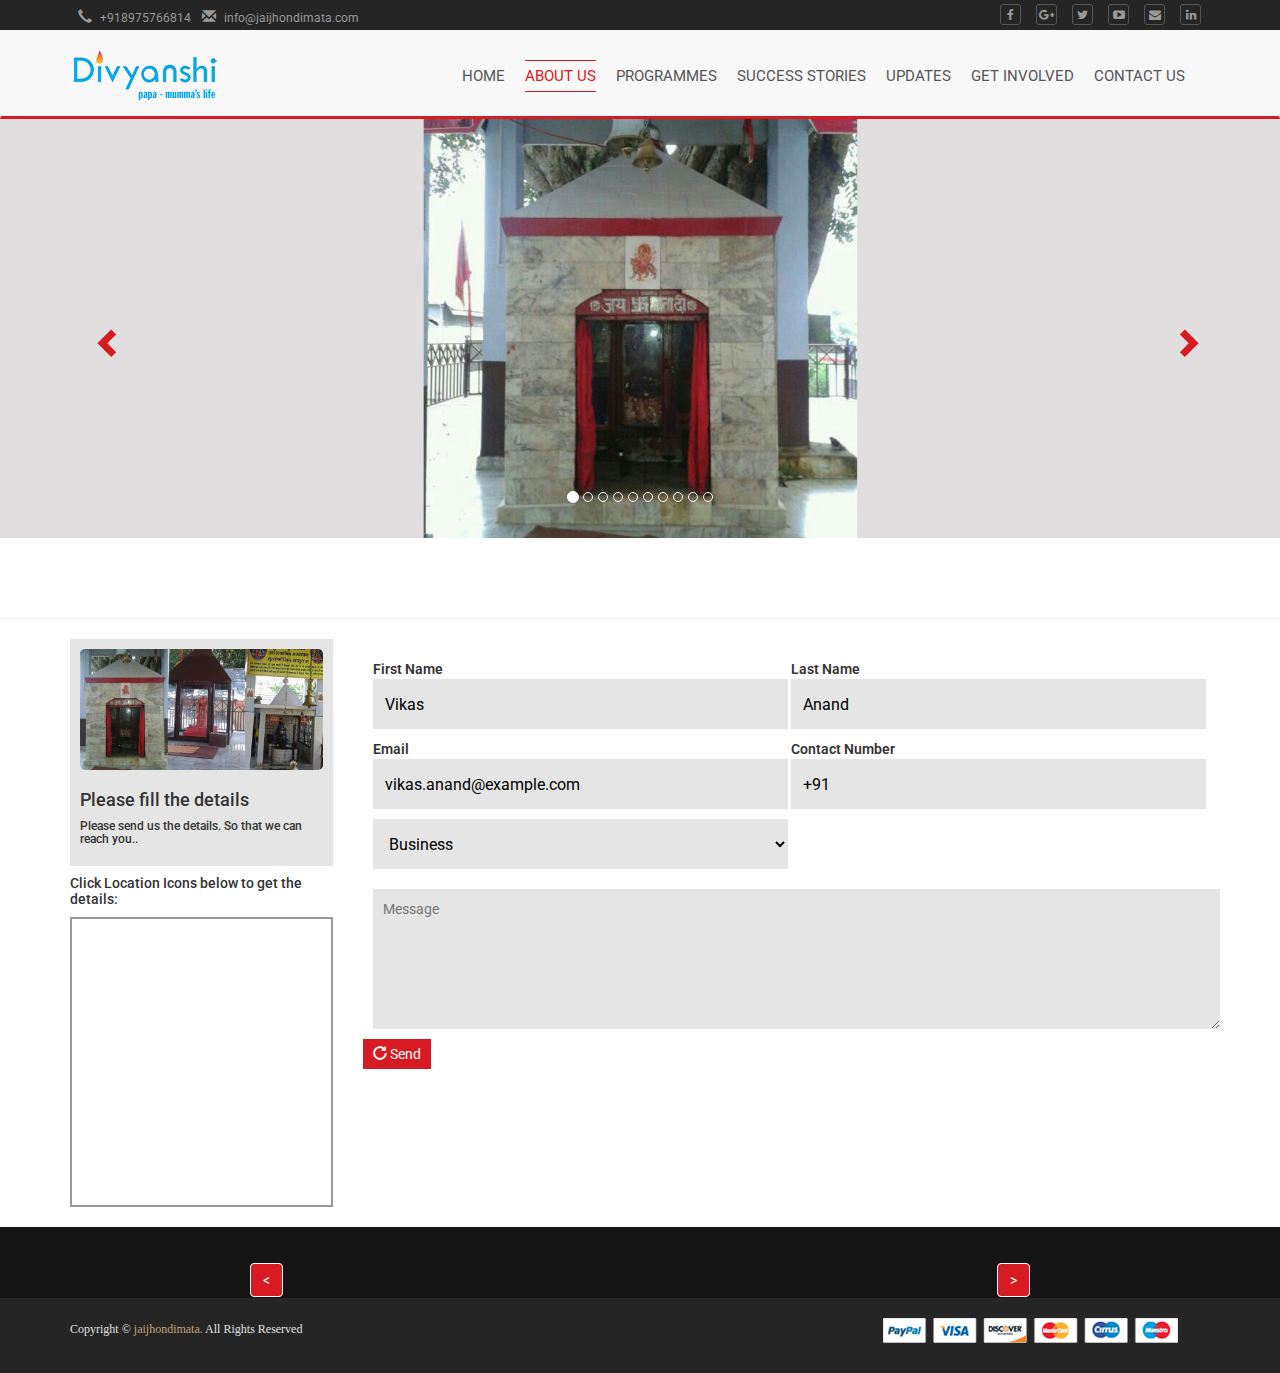
==== Jai_Mata_Di_Option1/index.html @ 25938272 "a" ====
<!DOCTYPE >
<html lang="en">
   <head>
      <meta charset="UTF-8" />
      <title>Jai Mata Jhondi -- Vikas Anand</title>
	   <script type="text/javascript" src="https://maps.google.com/maps/api/js?sensor=false"></script>
	  <script src="lib/jquery-2.2.1.min.js"></script>	   
      <script src="lib/angular.js"></script>
      <script src="lib/angular-route.js"></script>
      <script src="com/module/app.js"></script>
      
      <script src="com/controllers/navController.js"></script>
      <script src="com/controllers/footerController.js"></script>
	   <script src="com/controllers/underConstController.js"></script>
	   <script src="com/controllers/topController.js"></script>
	   <script src="com/controllers/homeController.js"></script>
	   <script src="com/controllers/aboutController.js"></script>
	   <script src="com/controllers/contactController.js"></script>
	   <script src="com/controllers/programmeController.js"></script>
	   <script src="com/controllers/sucessController.js"></script>
	   <script src="com/controllers/updatesController.js"></script>
	   <script src="com/controllers/involvedController.js"></script>
	   <script src="com/controllers/contactController.js"></script>
	   
	   <script src="lib/bootstrap.js"></script>
      <link href="css/bootstrap.css" rel="stylesheet" />
	   <link href="css/navbar.css" rel="stylesheet" />
	   <link href="css/home.css" rel="stylesheet" />
	   <link href="css/about.css" rel="stylesheet" />
      <link href="css/custom.css" rel="stylesheet" />
      <link href="css/contact.css" rel="stylesheet" />
      <link href="css/footer.css" rel="stylesheet" />
	   <link href='https://fonts.googleapis.com/css?family=Roboto' rel='stylesheet' type='text/css'>
	   <link href="css/font-awesome.css" rel="stylesheet" /> 
	   
   </head>
   <body ng-app="app" ng-controller="topController">
      <div class="container-fluid">
         <div class="row" ng-controller= "navController" ng-include="'com/view/navTop.html'"></div>
      </div>
      <div class="container-fluid">
         <div class="row">
<!--            <div class="col-md-12">-->
               <!-- Middle Content of all pages -->
               <ng-view></ng-view>
<!--            </div>-->
         </div>
      </div>
	   <div class="container-fluid">
         <div class="row" ng-controller= "footerController" ng-include="'com/view/footer.html'"></div>
      </div>
   </body>
</html>
---- Jai_Mata_Di_Option1/css/navbar.css ----
.navHeader{
	background-color: #252525;
}

.headerTop {
/*
	position: absolute;
    right: 9em;
*/
}
.addressIcon {
    display: inline-block;
    margin-right: 5px;
}
.addressText {
    display: inline-block;
}
.addressText h3 {
    font-weight: 400;
    font-size: 12px;
    color: #555;
    text-transform: uppercase;
    margin-bottom: 1px;
    margin-top: 2px;
}
.addressText span {
    font-size: 12px;
    color: #999;
}
.glyphicon {
    color: #999;
    padding: 8px 0px 8px 8px;
}

.footerNavigation .footerButtons span a{
	color: #fff;
    font-size: 11px;
    text-transform: uppercase;
    font-family: Montserrat;
    margin-top: 28px;
}

.footerNavigation .footerButtons span a:hover{
	color: #c2a476;	
}



.footerNavigation .footerButtons{
	margin-top: 20px;	
}
.footerNavigation .footerButtons a{
    color: #a4a4a4;
    position: relative;
    font-size: 14px;
    line-height: 2;
    font-family: Roboto;
    font-weight: 400;
    text-transform: none;
}

.footerNavigation .footerButtons a:hover{
	color: #c2a476;	
}

.footerIcons{
	margin-top: 0px;
	margin-bottom: 0px;
	padding: 3px;
    list-style-type: none;	
	float: right;
}

.footerIcons .fa{
	width: 21px;
    height: 21px;
    text-align: center;
    line-height: 21px;
    color: #999;
    font-size: 12px;
    border: 1px solid #555;
    padding-left: 0px;
    border-radius: 3px;
/*    margin: 0px 15px 18px 0px;*/
    cursor: pointer;
}
  
.footerIcons .fa:hover{
	border-color: #D81A23;
} 

.footerIcons button{
	background: transparent;
    border: none;
    outline: none;
}
.footerIconTxt{
	overflow: hidden;
    color: #a4a4a4;
	margin-right: 20px;
/*    padding-top: 5px;*/
    font-size: 14px;
    font-family: Roboto;
    font-weight: 400;
}

.navMain .container-fluid{
	padding-right: 0px;
    padding-left: 0px;
} 

.navbar {
    border: 1px solid transparent;
    border-bottom: 3px solid #D81A23;
    border-radius: 0px;
}
.navbar-header {
    margin: 1em 0;
}
.navbar-default {
	padding: 15px 0px;
    margin-bottom: 0px;
}
.logo {
/*    width: 87%;*/
}
.nav > li {
    margin: 0px 10px;
}
.navbar-nav {
    margin: 1em 0 0 0;
}
.navbar-default .navbar-nav>li>a {
    color: #555;
    font-size: 15px;
    padding: 5px 0px;
    border-top: 1px solid #f8f8f8;
    border-bottom: 1px solid #f8f8f8;
}
.navbar-default .navbar-nav>li>a:hover {
    color: #D81A23;
    border-top: 1px solid #D81A23;
    border-bottom: 1px solid #D81A23;
}
.navbar-default .navbar-nav > .active > a,
.navbar-default .navbar-nav > .open > a,
.navbar-default .navbar-nav > .open > a:hover,
.navbar-default .navbar-nav > .open > a:focus {
    background-color: transparent;
}
.navbar-default .navbar-nav > .active > a,
.navbar-default .navbar-nav > .active > a:hover,
.navbar-default .navbar-nav > .active > a:focus {
    border-top: 1px solid #D81A23;
    border-bottom: 1px solid #D81A23;
    cursor: default;
    background-color: transparent;
    color: #D81A23;
}
---- Jai_Mata_Di_Option1/css/home.css ----
.homeInfo {
    background-color: #f6f6f6;
	padding: 5em 0;
}
.headerTxt {
    color: #D81A23;
    text-align: left;
    font-size: 20px;
    font-weight: 600;
/*
    padding: 1em 0em 0em 5em;
    margin: 30px 0;
*/
}
.homeContent {
	text-align: left;
    font-size: 13px;
    color: #9a9a9a;
/*
    margin: 0em 7em 1em 7em;
    padding-bottom: 3em;
*/
}

.readBtn {
    padding: 5px 10px;
    display: inline-block;
    color: #fff;
    border: transparent;
    text-align: center;
    background-color: #D81A23;
    outline: none;
	cursor: pointer;
}
.readBtn:hover {
    color: #fff;
    background-color: #666;
}
.readBtn span {
/*    display: block;*/
}
---- Jai_Mata_Di_Option1/css/about.css ----
.sucessTxt{
	font-size: 20px;
	text-align: center;
	margin: 0px;
    margin-top: 10px;
}

.descTxt{
	font-size: 12px;
	text-align: center;
}

.aboutSucess{
	margin: 20px 0px;
}

.aboutSucess h4{
	color: #D81A23;
}

.aboutSucess h5{
	color: #000;
}

.aboutSucess h6{
	color: #999;
}
---- Jai_Mata_Di_Option1/css/custom.css ----
body {
      font-family: 'Roboto', sans-serif;
    font-size: 14px;
 }

.rightSideBar{
	border: 5px solid #eaeaea;
	-webkit-box-shadow: 0 8px 6px -6px black;
	   -moz-box-shadow: 0 8px 6px -6px black;
	        box-shadow: 0 8px 6px -6px black;
}

.tableAssignmentTxt {
    color: #D81A23;
    text-align: left;
    font-size: 20px;
    font-weight: 600;
}
.tableAssignmentContent {
    text-align: left;
    font-size: 12px;
    color: #9a9a9a;
}
.contentImg {
    width: 40%;
    margin: 0px auto;
    padding: 20px 0px;
    -webkit-transition: all 0.5s;
    -webkit-filter: none;
}
.solutionMain {
    margin: 30px 0;
}
.solutionOuter h4,
.solutionOuter h6 {
    line-height: 16px;
    margin: 25px 0px;
    color: #666;
    text-align: center;
}
.solutionOuter a {
    text-decoration: none;
}
.solutionOuter a .contentImg:hover {
    -webkit-filter: sepia(100%);
}

.socialIcons {
    margin-top: 70px;
}
.iconHeading {
    text-align: center;
    font-size: 20px;
}
.socialRight {
    width: 100%;
    height: auto;
    border: 1px solid transparent;
    border-radius: 10px;
    background-color: #f8df2f;
    position: relative;
}
.innerBoxRight {
    width: 100%;
    height: auto;
    border: 1px solid transparent;
    border-radius: 10px;
    background-color: #fff;
    margin: 5px 0;
}
.customBtn {
    background-color: #e3e3e2;
    color: #000000;
}
.customBtn:hover {
    background-color: #000000;
    color: #f8df2f;
}
.input-group {
    width: 100%;
}
#addEventBtn {
    margin: 25px 0px;
}
form {
    margin: 20px 0px;
}
#wrapper {
    padding: 30px;
    background: #3495f9;
}
.table-responsive {
    background: #3495f9;
}
.table>tbody>tr>td,
.table>tbody>tr>th,
.table>tfoot>tr>td,
.table>tfoot>tr>th,
.table>thead>tr>td,
.table>thead>tr>th {
    background-color: #fff;
    border: 2px solid green;
    text-align: center;
    border-radius: 10px;
    padding: 5% 0;
    color: #000;
}
.table {
    border-collapse: separate;
    border-spacing: 34px;
    margin-bottom: 0px;
}

.constImage{
	margin: 0px auto;
}

/*// Carusal*/
.carousel-control.left {
    background-image: none;
}

.carousel-control.right {
    background-image: none;
}

.carousel-control .icon-prev, .carousel-control .icon-next, .carousel-control .glyphicon-chevron-left, .carousel-control .glyphicon-chevron-right{
	color: #D81A23;
	text-shadow: none;
}

.carousel-control{
	opacity: 1;
}

.carousel-control:hover, .carousel-control:focus{
	    color: transparent;
}

/*-----------------------------------------------Media Query----------------------------------*/

@media (min-width: 320px) and (max-width: 500px) {
    .logo {
/*        width: 19%;*/
    }
}
@media (min-width: 501px) and (max-width: 767px) {
    .logo {
/*        width: 19%;*/
    }
}
---- Jai_Mata_Di_Option1/css/contact.css ----
.contactMain{
	background: #141414;
	padding: 15px 0px;
} 

.contactMain .container-fluid{
	padding-left: 0px;
	padding-right: 0px;
}

.contactMain ul{
  display:flex;  
  list-style:none;
}

.contactMain ul li{
/*  margin: 2em;*/
}

.meetImg{
	margin: 20px 0px;
}

.contactMain h6{
	color: #fff;
	text-align: center;
	word-break: break-all;
    margin-bottom: 0;
	margin-top: 5px;
} 

.contactMain .glyphicon{
	padding: 5px 6px 8px 8px;
}

.contactMain .displayTxt{
	display: inline-block;
}

.pagination li button{
	background-color: #D81A23;
	border: 1px solid #fff;
}

.btn-primary:hover, .btn-primary[disabled]:hover, .btn-primary:active:hover, .btn-primary.active:hover, .open > .dropdown-toggle.btn-primary:hover, .btn-primary:active:focus, .btn-primary.active:focus, .open > .dropdown-toggle.btn-primary:focus, .btn-primary:active.focus, .btn-primary.active.focus, .open > .dropdown-toggle.btn-primary.focus{
	background-color: #D81A23;
	border: 1px solid #000;
	color: #000;
	outline: none;
}

.pagination li:first-child{
	position: absolute;
    /* float: right; */
    left: 0px;
    top: 50%;
}

.pagination li:last-child{
	position: absolute;
    /* float: right; */
    right: 0px;
    top: 50%;
}

.pagination{
	margin: 0px;
}

#myModal{
	margin: 20px 0px;
}

#myModal ul{
	list-style: none;
/*
    width: 18%;
    display: inline-block;
    margin: 10px;
*/
    background-color: #ebe9e9;
    padding: 10px;
    border-radius: 5px;
    border: 10px solid #fff;
	-webkit-box-shadow: 0px 0px 8px 0px rgba(0,0,0,0.5);
	-moz-box-shadow: 0px 0px 8px 0px rgba(0,0,0,0.5);
	box-shadow: 0px 0px 8px 0px rgba(0,0,0,0.5);
}

.homeIntro img{
	margin: 40px auto;
}

#myModal ul li h1{
	margin-top: 0px;
    font-size: 18px;
    color: #555;
}

/*#myModal ul li:first-child{
	border-bottom: 1px solid red;
}*/

#myModal ul li h5{
	/*width: 20%;
	word-wrap: break-word;*/
	font-weight: 400;
}

.contactImages img{
	display: inline;
	-webkit-filter: sepia(0);
	filter: sepia(0);
	-webkit-transition: .3s ease-in-out;
	transition: .3s ease-in-out;
}

.contactImages a{
	text-decoration: none;
	display:inline-block;
}

.contactImages a:hover img{	
	-webkit-filter: sepia(100%);
	filter: sepia(100%);
}

.conatctCaption{ 
	margin-top: 5px;
	color: #98969f;
	font-size: 60%;
	text-transform:uppercase;
    text-align: center; 
}

.enquiryForm{
	border: 1px solid red;
	width: 100%
}

.formPadding{
	margin: 20px 20px 5px 20px;
}

.formPadding tr td{
	background-color: #fff;
	color: #666;
	height: 30px;
	margin-right: 30px;
}

.formPadding tr{
	height: 30px;
	text-align: left;
	
}

.formBg{
	width: 35%;
}

.inputuser{
	width: 80%;
	border: 1px solid #666;
}

select{
	width: 80%;
	border: 1px solid #666;
}

textarea{
	width: 80%;
	border: 1px solid #666;
}

.submitBtn{
	background-color: #396EA4;
	color: #fff;
	border: 1px solid #666;
}

.contactPage{
	margin-bottom: 20px;
}

.address {
	text-align: left;
	font-size: 14px;
    color: #333333;
    font-weight: 100;
}

.contactPage h5{
	display: inline-block;
	color: #cc834e;
    font-weight: bold;
	border-bottom: 2px solid #cc834e;
}

.contactPage span{
	font-size: 12px;
    color: #333333;
    font-weight: 100;
}

.contactDiv{
	display: inline-block;
	width: 36%;
}
#map {
    height:290px;
    width:100%;
    border: 2px solid #999;
}

.maphead{
	display: inline-block;
	/*margin-left:10%;*/
	width:100%;
	margin-bottom: 20px;
}

.contactFormLeft{
	width: 100%;
	padding: 10px;
	background-color: rgba(0,0,0,0.1);
}

.contactFormLeft img{
	
	border-radius: 5px;
	/*margin: 10px;*/
}

.contactFormLeft h1{
	word-wrap: break-word;
	font-size: 18px;
}

.contactFormLeft h6{
	word-wrap: break-word;
}

.form-group{
	width: 49%;
}

.form-inline .form-control {
    display: inline-block;
    width: 100%;
    vertical-align: middle;
}


.form-inline ul li{
	display: block
}

.form-control{
	background-color: rgba(0,0,0,0.1);
	border: none;
	border-radius: 0px;
	box-shadow: none;
	height: 50px;
	font-size: 16px;
	margin: 0px 10px 10px 10px;
	color: #000;
}

.form-control:focus {
    border-color: none;
    background-color: #D81A23;
    outline: 0;
    color: #fff;
    -webkit-box-shadow: inset 0 1px 1px rgba(0,0,0,.075), 0 0 8px rgba(102, 175, 233, .6);
    box-shadow: inset 0 1px 1px rgba(0,0,0,.075), 0 0 8px rgba(102, 175, 233, .6);
}

textarea{
	display: block;
	background-color: rgba(0,0,0,0.1);
	border: none;
	border-radius: 0px;
	box-shadow: none;
	margin: 10px ;
	color: #000;
	width: 100%;
	padding: 10px;
}

textarea:focus {
    border-color: none;
    background-color: #D81A23;
    outline: 0;
    color: #fff;
    -webkit-box-shadow: inset 0 1px 1px rgba(0,0,0,.075), 0 0 8px rgba(102, 175, 233, .6);
    box-shadow: inset 0 1px 1px rgba(0,0,0,.075), 0 0 8px rgba(102, 175, 233, .6);
}

label{
	margin-left: 10px;
	font-weight: 600;
	margin-bottom: 0px;

}

.btn-default{
	background-color: rgba(0,0,0,0.1);
	color: #000;
	font-weight: 600;
	margin: 10px;
}

.btn-default:hover{
	background-color: #f8df2f;
}

/*.btn-default:focus, .btn-default.focus{
    background-color: #f8df2f;
}*/

/*.btn:visited, .btn.visited {
	background-color: #f8df2f;
}*/


.btn-default:active {
    background-image: none;
    background-color: #f8df2f;
    color: red;
     outline: 0; 
     -webkit-box-shadow: none; 
    box-shadow: none;
}

/*.btn-default.active, .open > .dropdown-toggle.btn-default {
    background-color: #f8df2f;
}*/
.btn-default span{
	margin-right: 5px;
	font-weight: 700;
}

.readBtn .glyphicon{
	color: #fff;
	padding: 0px;
	margin: 0px;

}
---- Jai_Mata_Di_Option1/css/footer.css ----
footer .container-fluid {
/*
    padding-right: 0px;
    padding-left: 0px;
*/
}

.footerNavigation{
	background: #3f3f3f;
/*    padding: 40px 0;*/
    color:#FFFFFF;
}

.footerNavigation h3{
	text-transform: uppercase;
    font-size: 13px;
    display: inline;
    color: #ffffff;
    position: relative;
    font-family: Montserrat;
    font-weight: 700;
        
}

.footerNavigation p{
	font-family: Roboto;
    font-weight: 400;
	color: #a4a4a4;
    line-height: 1.5;
    margin: 25px 0px 10px 0px;
}



.footerBottom{
	background: #252525;
    text-align: center;
    padding: 20px 0;
    clear: both;
}

.footerCopyRight{
	margin-top: 3px;
    float: left;
    margin-bottom: 0;
    font-family: Montserrat;
    font-weight: 400;
    font-size: 12px;
    color: #e2e2e2;
    margin-bottom: 15px
}

.footerCopyRight a{
	color: #c2a476;
	text-decoration:none;
}

/*
.footerCopyRight a:hover{
	text-decoration:none;
}
*/

.footerPayment{
	display:inline-block;
	right: 1px;
}

.footerButtons li{
	display: inline-block;
}
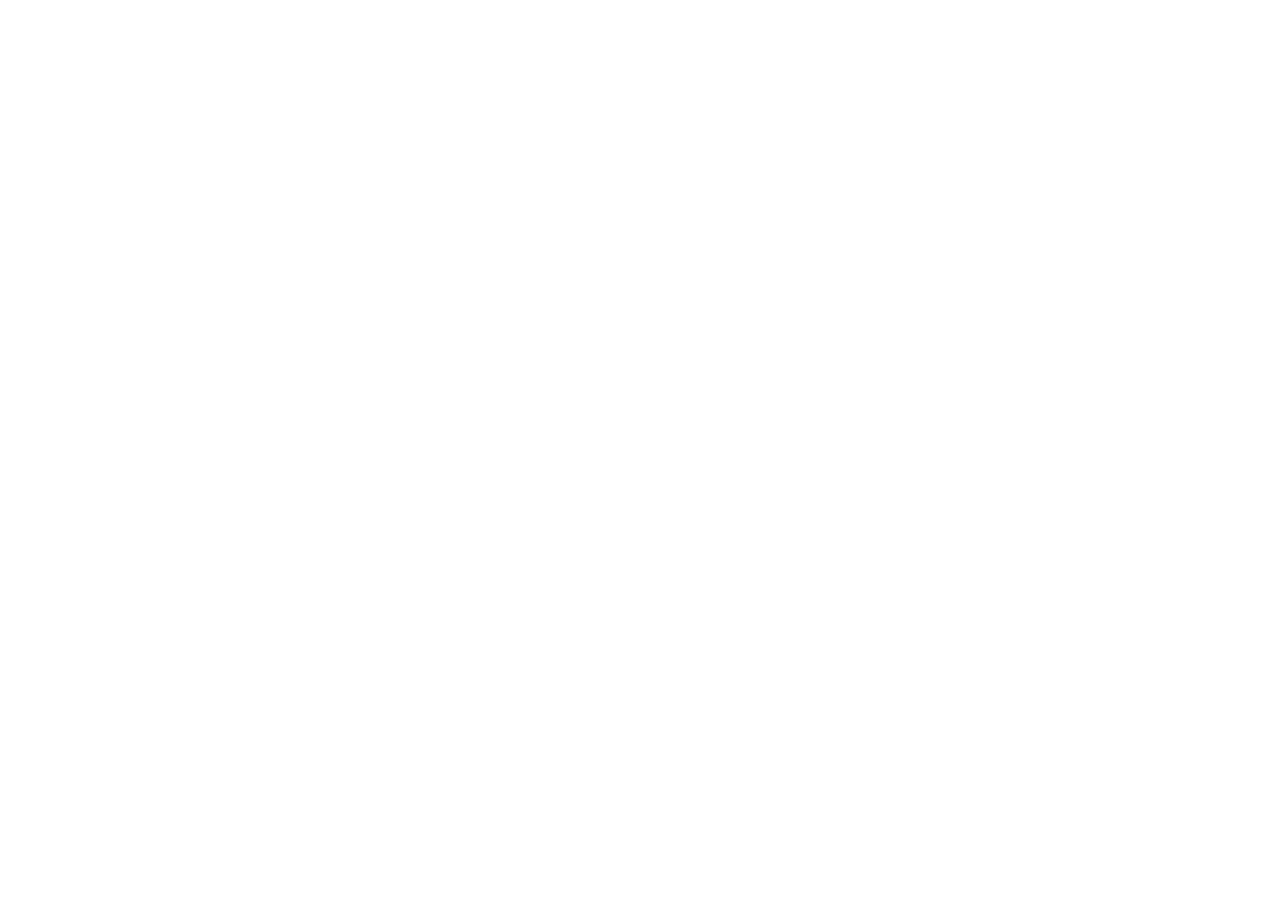
==== commit 7a025bba: "index" ====
--- a/Jai_Mata_Di_Option1/index.html
+++ b/Jai_Mata_Di_Option1/index.html
@@ -7,6 +7,8 @@
 	  <script src="lib/jquery-2.2.1.min.js"></script>	   
       <script src="lib/angular.js"></script>
       <script src="lib/angular-route.js"></script>
+	   <script type="text/javascript" src="//cdnjs.cloudflare.com/ajax/libs/angular-ui-bootstrap/0.10.0/ui-bootstrap-tpls.min.js"></script>
+	   
       <script src="com/module/app.js"></script>
       
       <script src="com/controllers/navController.js"></script>
